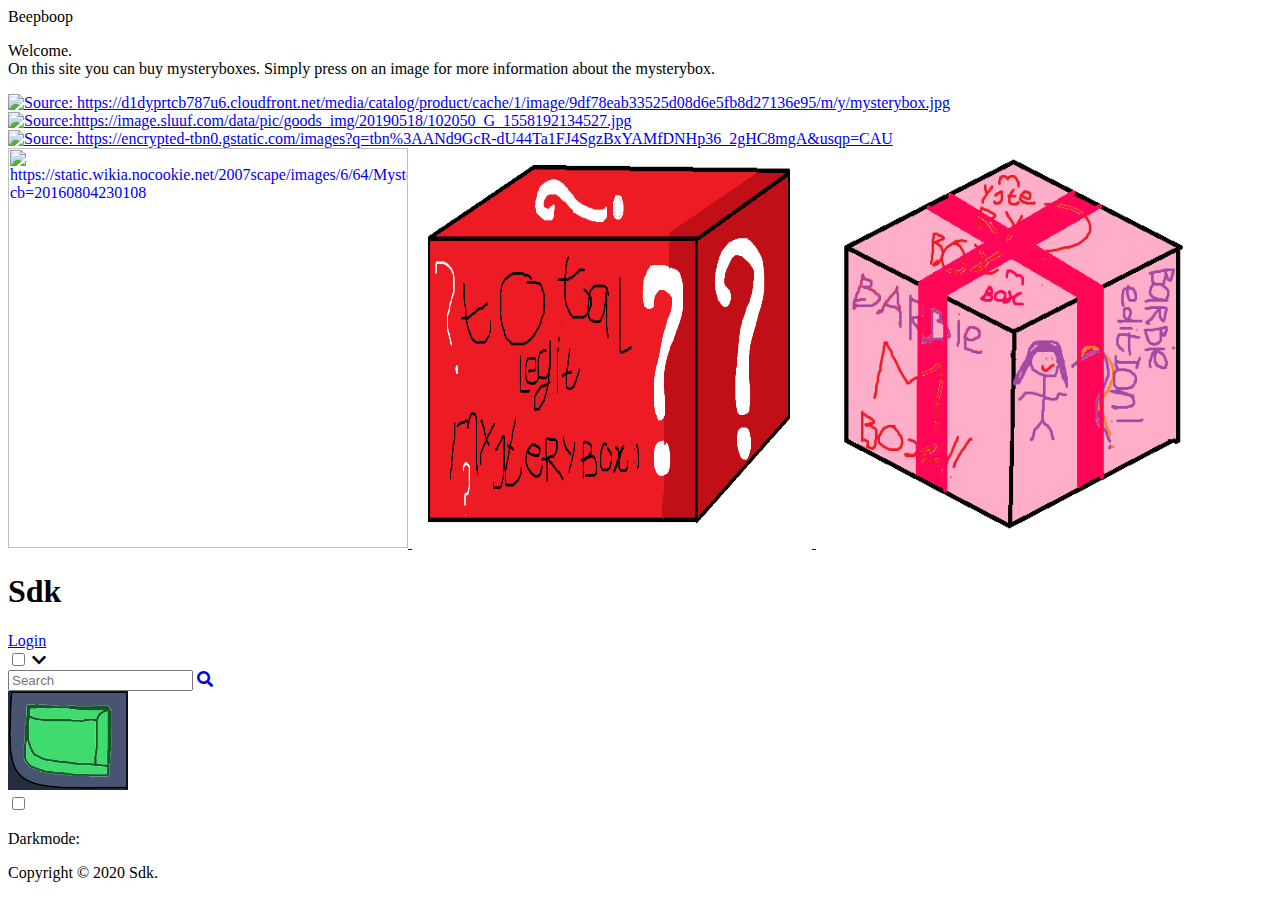
==== index.html @ fe978ba3 "Add files via upload" ====
<!DOCTYPE html>


<html lang="en">
	
	<head>
		<title>
			Boot and shooting your spawn.
		</title>
		<link rel="stylesheet" type="text/css" href="style.css">
		<link rel="icon" type="image/x-icon" href="Logobig.png">
		<link rel="stylesheet" href="https://cdnjs.cloudflare.com/ajax/libs/font-awesome/5.14.0/css/all.min.css">
		<script defer src="https://use.fontawesome.com/releases/v5.0.6/js/all.js"></script>
	</head>

	<body>		
		<div class="container">				
			<div id="Bullshit">
				<div class="ImLazy">
				 Beepboop
				</div>
				<!-- Weird shit
				<ul>
					<li> <a href="https://www.youtube.com/watch?v=dQw4w9WgXcQ">never</a> </li>
					<li> <a href="https://www.youtube.com/watch?v=dQw4w9WgXcQ">gonna</a> </li>
					<li> <a href="https://www.youtube.com/watch?v=dQw4w9WgXcQ">give</a> </li>
					<li> <a href="https://www.youtube.com/watch?v=dQw4w9WgXcQ">you</a> </li>
					<li> <a href="https://www.youtube.com/watch?v=dQw4w9WgXcQ">up</a> </li>
				</ul> 
				-->
				<!--	funny button goes <a href="https://www.youtube.com/watch?v=dQw4w9WgXcQ">brrrrrrrrrrrrrrrrrrrrrrrrrrrrrrrrrrrrrrrrrrrrrrrrrrrrrrrrrrrrrrrrrrrrrrrrrrrrrrrrrrrrrrrrrrrrrrrrrrrrrrrrrrrrrrrrrrrrr</a> -->
				<!--haha funny rick roll-->
				<!-- Epic stock foto	<mg src="https://image.jimcdn.com/app/cms/image/transf/none/path/sf3438fe6084872fd/image/i8f088848ad9dfa45/version/1517490156/image.jpg" width="643" alt="The image won't load, Sorry!" /> -->					
							
			</div>			
			
				<p class="text">
				Welcome.<br>On this site you can buy mysteryboxes. Simply press on an image for more information about the mysterybox.
				</p>		
			<a href="IT-1.html">	<img class="MB1" src="https://d1dyprtcb787u6.cloudfront.net/media/catalog/product/cache/1/image/9df78eab33525d08d6e5fb8d27136e95/m/y/mysterybox.jpg" width="400" title="Source: https://d1dyprtcb787u6.cloudfront.net/media/catalog/product/cache/1/image/9df78eab33525d08d6e5fb8d27136e95/m/y/mysterybox.jpg "> </a>
			<a href="IT-2.html">	<img class="MB2" src="https://image.sluuf.com/data/pic/goods_img/20190518/102050_G_1558192134527.jpg" width="400" title="Source:https://image.sluuf.com/data/pic/goods_img/20190518/102050_G_1558192134527.jpg"> </a>
			<a href="IT-3.html"> <img class="MB3" src="https://encrypted-tbn0.gstatic.com/images?q=tbn%3AANd9GcR-dU44Ta1FJ4SgzBxYAMfDNHp36_2gHC8mgA&usqp=CAU" width="400" title="Source: https://encrypted-tbn0.gstatic.com/images?q=tbn%3AANd9GcR-dU44Ta1FJ4SgzBxYAMfDNHp36_2gHC8mgA&usqp=CAU" > </a>
			<a href="IT-5.html"> <img class="MB5" src="https://static.wikia.nocookie.net/2007scape/images/6/64/Mystery_box_detail.png/revision/latest?cb=20160804230108" width="400" height="400" title="https://static.wikia.nocookie.net/2007scape/images/6/64/Mystery_box_detail.png/revision/latest?cb=20160804230108"> </a>
			<a href="IT-4.html"> <img class="MB4" src="mysterybox.png" title="Source= my own designed image, pretty good right?" width="400" height="400"> </a>
			<a href="IT-6.html">	<img class="MB6" src="mysteryboxPink.png" title="Source= My own designed image, the pink mysterybox! pretty cool right?" width="400" height="400" alt="The image won't load, Sorry!"></a>
				
				
		<header>			
			<h1> Sdk </h1>
			
			<div class="loginbutton">
				<a href="IT-L.html">Login</a>
			</div>
			
			<input type="checkbox" id="sidebar-btn">
			<label for="sidebar-btn">
				<i class="fas fa-chevron-down" id="sidebar-btn-icon"></i>
			</label>
			
			
			
			
			<div class="Search-box">
				<input class="Search-text" type="text" placeholder="Search">				
				<a class="Search-button" href="#">
					<i class="fas fa-search"></i>
				</a>	
			</div>
			
			<div class="img-1">
				<a href="index.html">
					<img src="Logobig.png" alt="The image won't load, Sorry!" width="120" />
				</a>
			</div>
			<input type="checkbox" class="checkbox">
				<p id="darkmode">
					Darkmode:
				</p>	
				
		</header>										
			

				<div class="beep">
					<div class="End">
						Copyright &copy; 2020 Sdk.
					</div>
				</div>
		</div>
			
	</body>
</html>
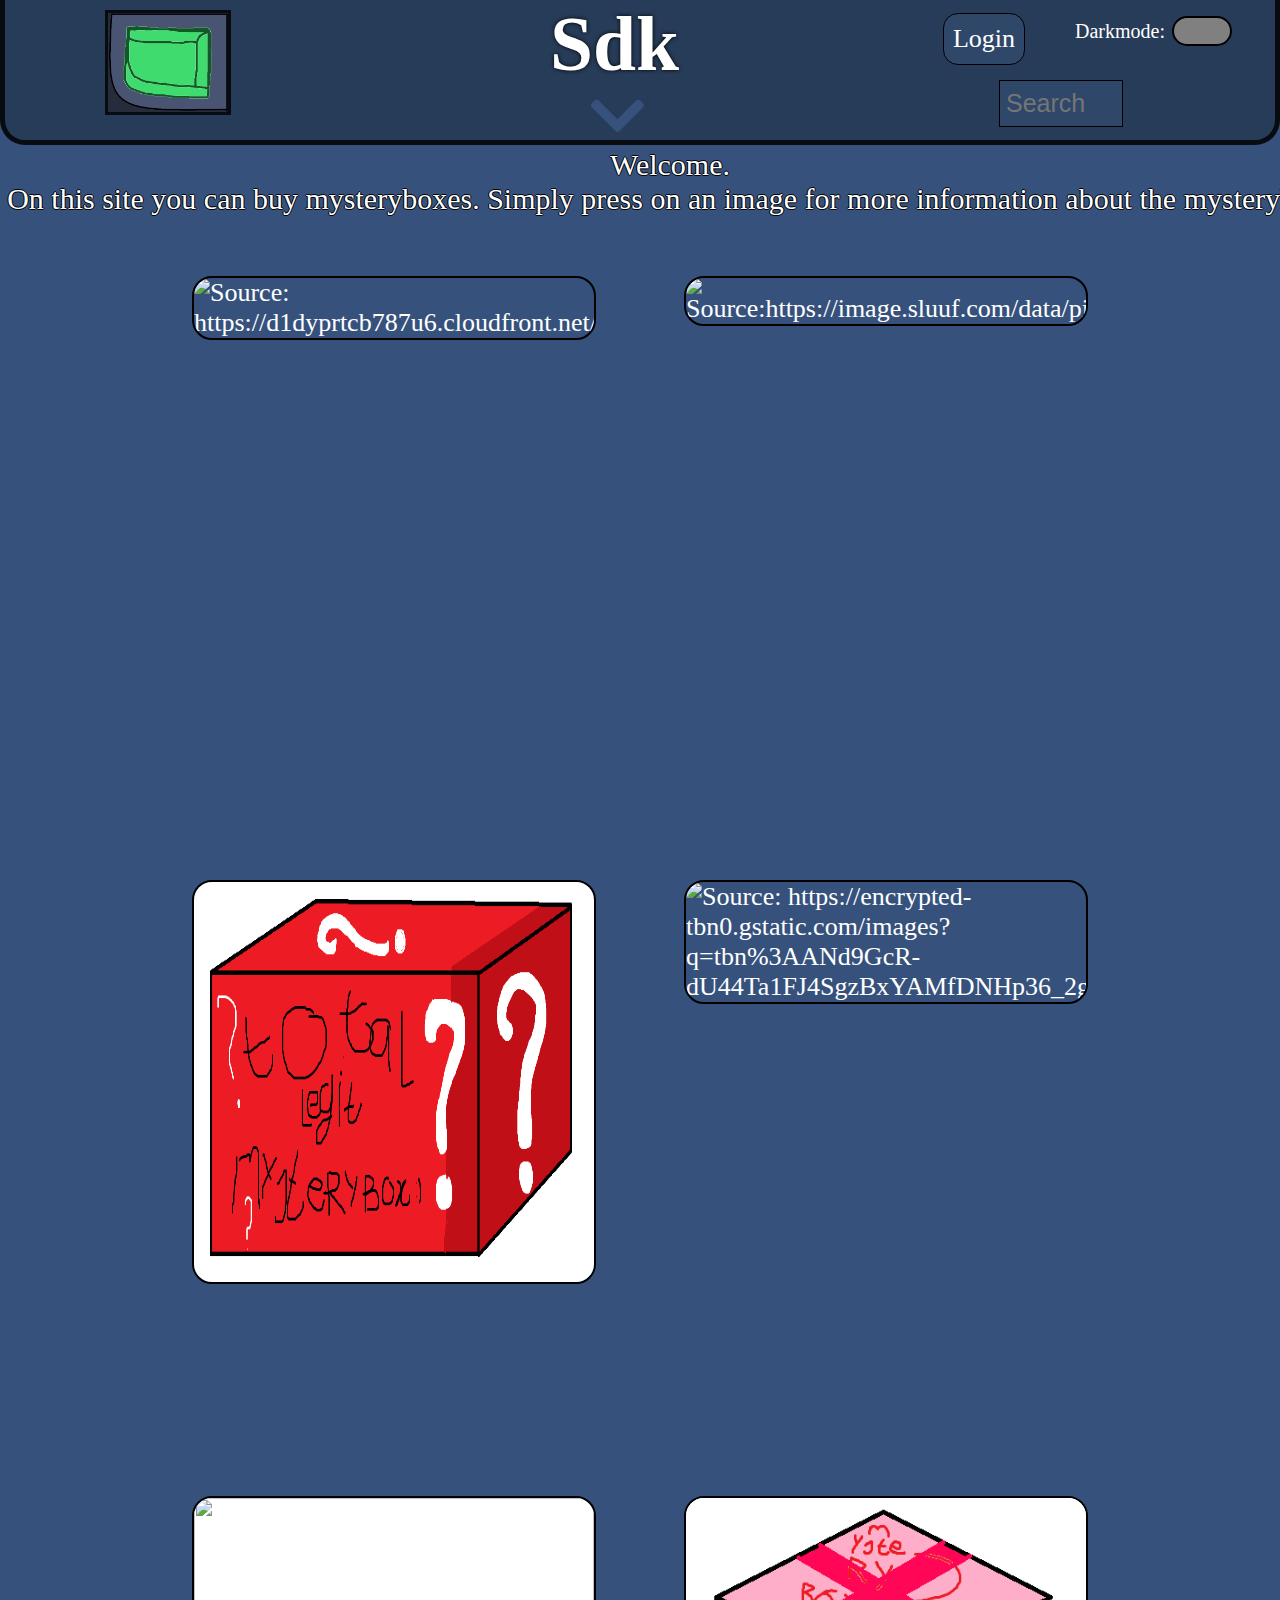
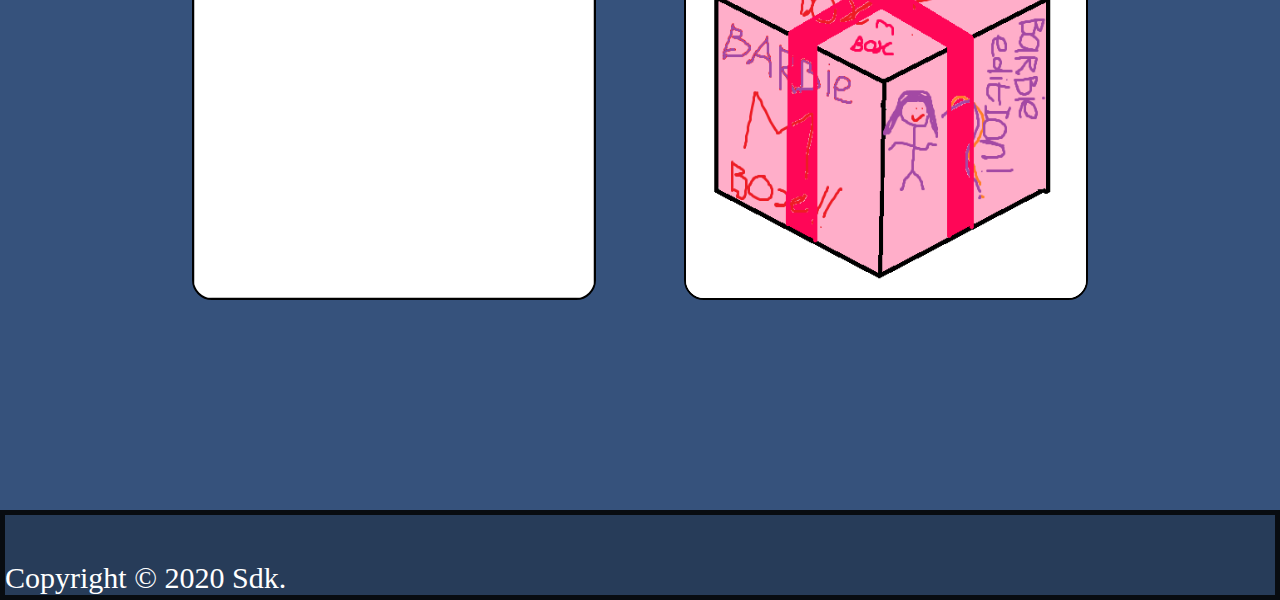
==== commit 6a229f28: "Add files via upload" ====
--- a/index.html
+++ b/index.html
@@ -7,7 +7,7 @@
 		<title>
 			Boot and shooting your spawn.
 		</title>
-		<link rel="stylesheet" type="text/css" href="style.css">
+		<link rel="stylesheet" type="text/css" href="Style.css">
 		<link rel="icon" type="image/x-icon" href="Logobig.png">
 		<link rel="stylesheet" href="https://cdnjs.cloudflare.com/ajax/libs/font-awesome/5.14.0/css/all.min.css">
 		<script defer src="https://use.fontawesome.com/releases/v5.0.6/js/all.js"></script>
--- a/Style.css
+++ b/Style.css
@@ -0,0 +1,324 @@
+h1	{
+		font-size: 58pt; 
+		font-weight: bold;
+		color: white;
+		padding: 0px;
+		margin: 0px auto;
+		width: 180px;
+		height: 70px;
+		text-shadow: 0px 0px 4px black;
+}
+body	{
+		background-color: #36527c;
+		position: relative;
+		margin: 0px;
+		padding: 0px;
+		height: 2200px;
+}
+
+a	{
+		color: white;
+		font-size: 26px;
+		text-decoration: none;
+}
+a:hover {
+			color: #e31700;
+			cursor: pointer;
+}	
+
+header {
+		background-color: #273c59;
+		position: fixed;
+		left: 0px;
+		right: 0px;
+		top: 0px;
+		height: 140px;
+		padding: 0px;
+		margin: 0px;
+		border: 5px #080c11 solid;
+		border-top: 0px;
+		border-bottom-left-radius: 25px;
+		border-bottom-right-radius: 25px;
+		
+}
+
+ul {
+		font-size: 22px;
+}
+.End {
+		color: white;
+		font-size: 30px;
+		background-color: #273c59;
+		position: absolute;
+		left: 0px;
+		bottom: 0px;
+		margin: 0px;
+}
+.beep {
+		position: absolute;
+		background-color: #273c59;
+		padding: 40px;
+		border: 5px #080c11 solid;
+		bottom: 0px;
+		left: 0px;
+		right: 0px;
+		
+}
+
+
+.container {
+
+}
+
+.Search-box {
+		width: 380px;
+		display: flex;
+		justify-content: center;
+		align-items: center;
+		right: 10%;
+		margin-right: 25px;
+		background-color: #2f486a;
+		position: absolute;
+		top: 80px;
+		width: 110px;
+		height: 45px;
+		border: none;
+		outline: none;
+		font-size: 30px;
+		color: white;	
+		padding: 0px 6px;
+		transition: 0.4s;
+		z-index: 5;
+		border: 1px black solid;
+}
+
+.Search-text {
+		background-color: #2f486a;
+		position: absolute;
+		width: 110px;
+		height: 45px;
+		border: none;
+		outline: none;
+		font-size: 25px;
+		color: white;	
+		padding-right: 6px;		
+		padding-bottom: 0px;
+		padding-top: 0px;
+		padding-left: 6px;
+		transition: 0.4s;
+		z-index: 5;
+		border: 1px black solid;
+}
+
+.Search-button {
+		visibility: hidden;
+		position: relative;
+		z-index: 5;
+		margin-left: auto;
+		color: white;
+}
+
+.Search-button:hover {
+		color: black;
+}
+
+.Search-box:hover ,.Search-box:focus-within  {
+		width: 380px;
+		position: absolute;
+		margin-left: 1000px;
+		border: 1px black solid;
+}
+
+.Search-box:hover > .Search-text, .Search-box input[type = "text"]:focus {
+		padding-right: 40px;
+		border: 1px black solid;
+		width: 348px;
+		position: absolute;
+
+}
+
+.Search-box:hover > .Search-button {
+		transition: 0.4s;
+		visibility: visible;
+}
+
+.Search-box input[type = "text"]:focus ~ .Search-button {
+		visibility: visible;
+}
+
+.checkbox {
+		position: absolute;
+		right: 40px;
+		top: 13px;
+		width: 60px;
+		height: 30px;
+		background-color: grey;
+		border-radius: 25px;
+		cursor: pointer;
+		outline: none;
+		z-index: 2;
+		-webkit-appearance: none;
+		border: 2px black solid;
+		
+		
+}
+.checkbox:checked {
+		background-color: black;	
+		border: 2px grey solid;
+}
+
+.checkbox:before > .beep {
+		background-color: black;
+	
+}
+
+#darkmode {
+		position: absolute;
+		right: 110px;
+		top: 0px;
+		font-size: 20px;
+		color: white;
+		z-index: 2;
+		
+}
+
+.img-1 {
+		position: absolute;
+		left: 100px;
+		top: 10px;
+		width: 120px;
+		height: 99px;
+		z-index: 10;
+		border: 3px #080c11 solid;
+		color: white;
+}
+
+label #sidebar-btn-icon {
+		position: fixed;
+		color: #36527c;
+		cursor: pointer;
+		font-size: 62px;
+		left: 50%;
+		margin-left: -50px;
+		top: 85px;
+		transition: 0.4s;
+}
+
+label #sidebar-btn-icon:hover {
+		color: white;
+
+}
+#sidebar-btn {
+		-webkit-appearance: none;
+		color: red;
+}
+
+#sidebar-btn:checked ~ header{
+		background-color: black;
+		width: 1000px;
+		
+}
+
+.MB1 {
+		position: absolute;
+		left: 15%;
+		border: 2px black solid; 
+		border-radius: 20px;
+		cursor: pointer;
+		transition: 0.1s;
+}
+
+.MB2 {
+		position: absolute;
+		right: 15%;
+		border: 2px black solid;
+		border-radius: 20px;
+		cursor: pointer;
+		transition: 0.1s;
+}
+
+.MB3 {
+		position: absolute;
+		right: 15%;
+		top: 40%;
+		border: 2px black solid;
+		border-radius: 20px;	
+		cursor: pointer;
+		transition: 0.1s;
+}
+
+.MB4 {
+		position: absolute;
+		left: 15%;
+		top: 40%;
+		border: 2px black solid;
+		border-radius: 20px;
+		cursor: pointer;		
+		transition: 0.1s;
+}
+
+.MB5 {
+		position: absolute;
+		left: 15%;
+		top: 68%;
+		border: 2px black solid;
+		border-radius: 20px;
+		background-color: white;
+		cursor: pointer;
+		transition: 0.1s;
+}
+
+
+.MB6 {
+		position: absolute;
+		right: 15%;
+		top: 68%;
+		border: 2px black solid;
+		border-radius: 20px;
+		background-color: white;	
+		cursor: pointer;
+		transition: 0.1s;
+}
+
+.MB1:hover, .MB2:hover, .MB3:hover, .MB4:hover, .MB5:hover, .MB6:hover {
+		border: 5px black solid;
+
+}
+.text {
+		position: relative;
+		width: 1340px;
+		color: white;
+		font-size: 30px;
+		font-family: calibri;
+		text-shadow: -1px 0 black, 0 1px black, 1px 0 black, 0 -1px black;
+		margin: 0 auto;
+		text-align: center;
+		margin-bottom: 60px;
+}
+
+.ImLazy {
+		margin-bottom: 130px;
+}
+
+
+.loginbutton {
+		position: absolute;
+		right: 250px;
+		top: 13px;
+		width: 80px;
+		text-align: center;
+		padding: 10px 0px;
+		background-color: #2f486a;
+		color: white;
+		border: 1px black solid;
+		border-radius: 15px;
+		cursor: pointer;
+}
+
+
+
+
+
+
+
+
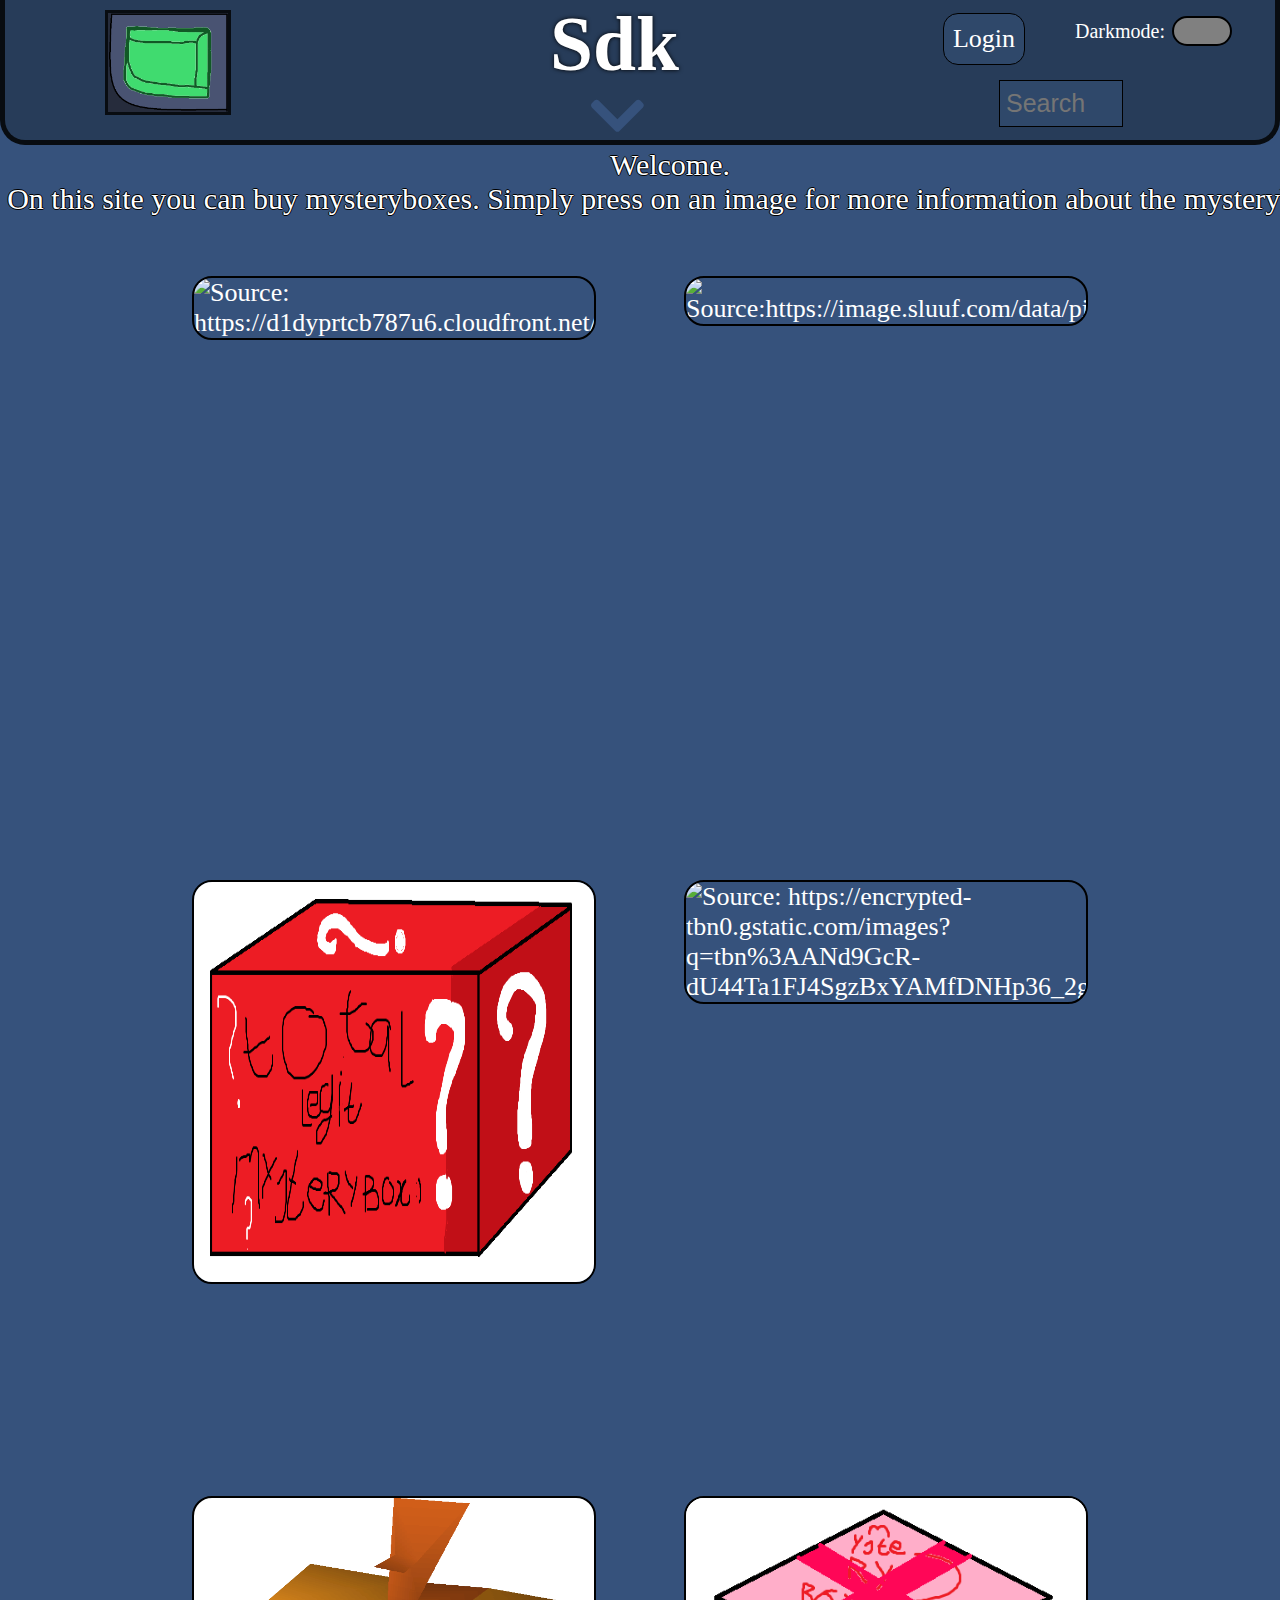
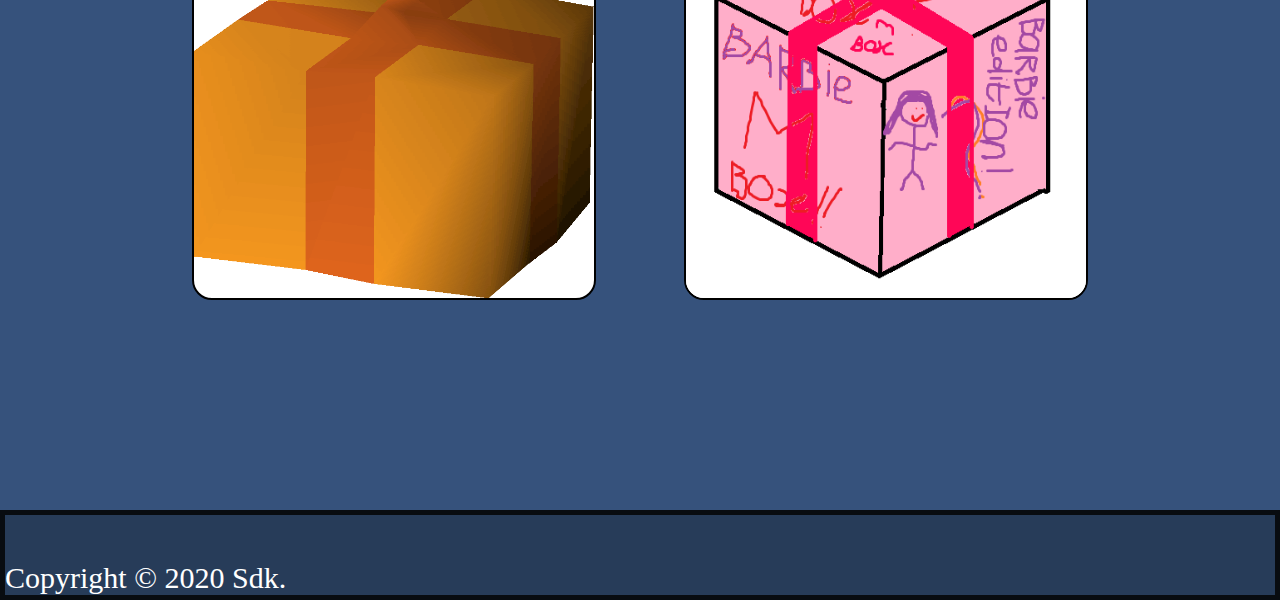
==== commit c68ffcac: "Add files via upload" ====
--- a/index.html
+++ b/index.html
@@ -40,8 +40,8 @@
 			<a href="IT-1.html">	<img class="MB1" src="https://d1dyprtcb787u6.cloudfront.net/media/catalog/product/cache/1/image/9df78eab33525d08d6e5fb8d27136e95/m/y/mysterybox.jpg" width="400" title="Source: https://d1dyprtcb787u6.cloudfront.net/media/catalog/product/cache/1/image/9df78eab33525d08d6e5fb8d27136e95/m/y/mysterybox.jpg "> </a>
 			<a href="IT-2.html">	<img class="MB2" src="https://image.sluuf.com/data/pic/goods_img/20190518/102050_G_1558192134527.jpg" width="400" title="Source:https://image.sluuf.com/data/pic/goods_img/20190518/102050_G_1558192134527.jpg"> </a>
 			<a href="IT-3.html"> <img class="MB3" src="https://encrypted-tbn0.gstatic.com/images?q=tbn%3AANd9GcR-dU44Ta1FJ4SgzBxYAMfDNHp36_2gHC8mgA&usqp=CAU" width="400" title="Source: https://encrypted-tbn0.gstatic.com/images?q=tbn%3AANd9GcR-dU44Ta1FJ4SgzBxYAMfDNHp36_2gHC8mgA&usqp=CAU" > </a>
-			<a href="IT-5.html"> <img class="MB5" src="https://static.wikia.nocookie.net/2007scape/images/6/64/Mystery_box_detail.png/revision/latest?cb=20160804230108" width="400" height="400" title="https://static.wikia.nocookie.net/2007scape/images/6/64/Mystery_box_detail.png/revision/latest?cb=20160804230108"> </a>
 			<a href="IT-4.html"> <img class="MB4" src="mysterybox.png" title="Source= my own designed image, pretty good right?" width="400" height="400"> </a>
+			<a href="IT-5.html"> <img class="MB5" src="mysteryboxR.png" width="400" height="400" title="https://static.wikia.nocookie.net/2007scape/images/6/64/Mystery_box_detail.png/revision/latest?cb=20160804230108"> </a>
 			<a href="IT-6.html">	<img class="MB6" src="mysteryboxPink.png" title="Source= My own designed image, the pink mysterybox! pretty cool right?" width="400" height="400" alt="The image won't load, Sorry!"></a>
 				
 				
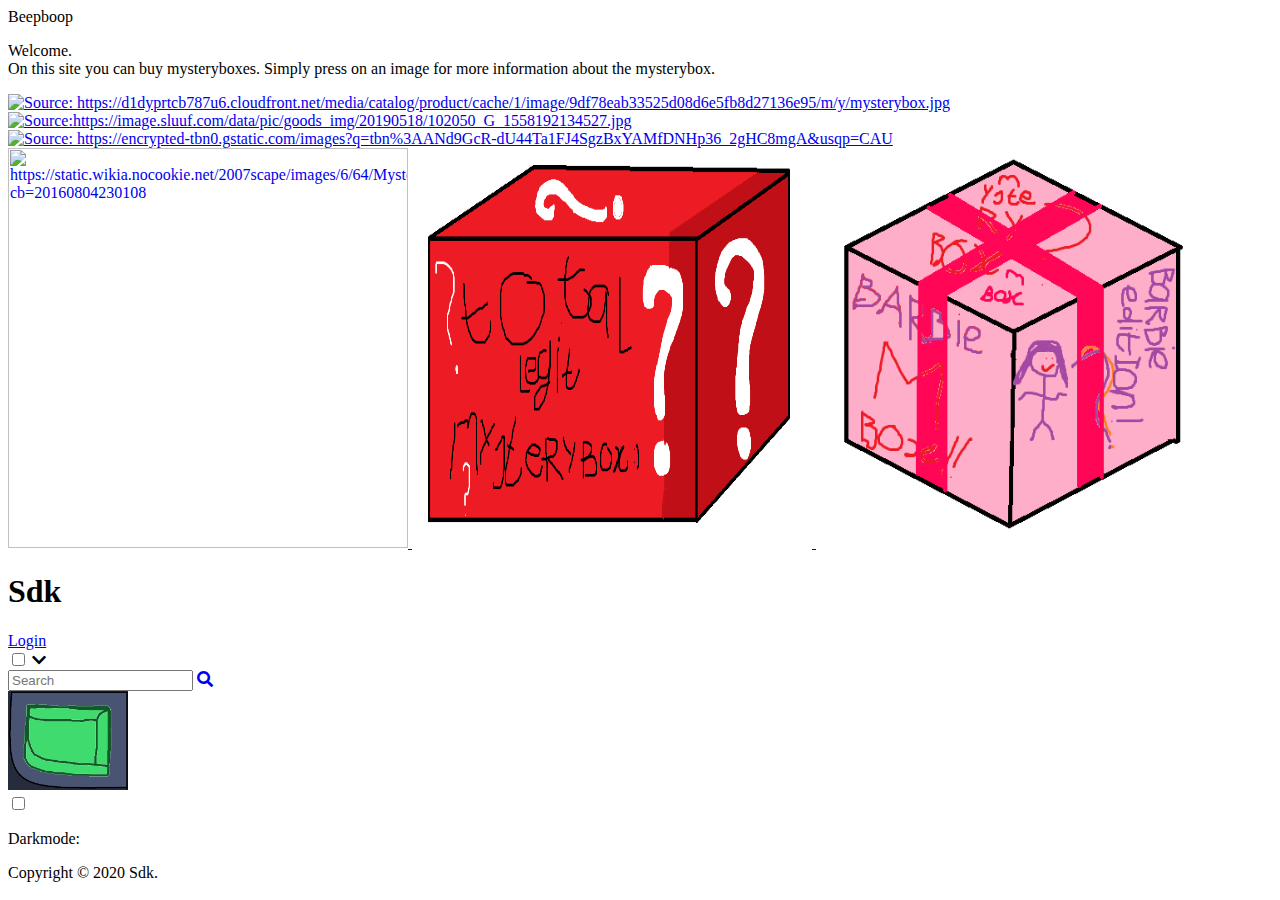
==== commit ffd1fac1: "Add files via upload" ====
--- a/index.html
+++ b/index.html
@@ -7,7 +7,7 @@
 		<title>
 			Boot and shooting your spawn.
 		</title>
-		<link rel="stylesheet" type="text/css" href="Style.css">
+		<link rel="stylesheet" type="text/css" href="style.css">
 		<link rel="icon" type="image/x-icon" href="Logobig.png">
 		<link rel="stylesheet" href="https://cdnjs.cloudflare.com/ajax/libs/font-awesome/5.14.0/css/all.min.css">
 		<script defer src="https://use.fontawesome.com/releases/v5.0.6/js/all.js"></script>
@@ -40,8 +40,8 @@
 			<a href="IT-1.html">	<img class="MB1" src="https://d1dyprtcb787u6.cloudfront.net/media/catalog/product/cache/1/image/9df78eab33525d08d6e5fb8d27136e95/m/y/mysterybox.jpg" width="400" title="Source: https://d1dyprtcb787u6.cloudfront.net/media/catalog/product/cache/1/image/9df78eab33525d08d6e5fb8d27136e95/m/y/mysterybox.jpg "> </a>
 			<a href="IT-2.html">	<img class="MB2" src="https://image.sluuf.com/data/pic/goods_img/20190518/102050_G_1558192134527.jpg" width="400" title="Source:https://image.sluuf.com/data/pic/goods_img/20190518/102050_G_1558192134527.jpg"> </a>
 			<a href="IT-3.html"> <img class="MB3" src="https://encrypted-tbn0.gstatic.com/images?q=tbn%3AANd9GcR-dU44Ta1FJ4SgzBxYAMfDNHp36_2gHC8mgA&usqp=CAU" width="400" title="Source: https://encrypted-tbn0.gstatic.com/images?q=tbn%3AANd9GcR-dU44Ta1FJ4SgzBxYAMfDNHp36_2gHC8mgA&usqp=CAU" > </a>
+			<a href="IT-5.html"> <img class="MB5" src="https://static.wikia.nocookie.net/2007scape/images/6/64/Mystery_box_detail.png/revision/latest?cb=20160804230108" width="400" height="400" title="https://static.wikia.nocookie.net/2007scape/images/6/64/Mystery_box_detail.png/revision/latest?cb=20160804230108"> </a>
 			<a href="IT-4.html"> <img class="MB4" src="mysterybox.png" title="Source= my own designed image, pretty good right?" width="400" height="400"> </a>
-			<a href="IT-5.html"> <img class="MB5" src="mysteryboxR.png" width="400" height="400" title="https://static.wikia.nocookie.net/2007scape/images/6/64/Mystery_box_detail.png/revision/latest?cb=20160804230108"> </a>
 			<a href="IT-6.html">	<img class="MB6" src="mysteryboxPink.png" title="Source= My own designed image, the pink mysterybox! pretty cool right?" width="400" height="400" alt="The image won't load, Sorry!"></a>
 				
 				
@@ -62,7 +62,7 @@
 			
 			<div class="Search-box">
 				<input class="Search-text" type="text" placeholder="Search">				
-				<a class="Search-button" href="#">
+				<a class="Search-button" href="https://www.youtube.com/watch?v=dQw4w9WgXcQ">
 					<i class="fas fa-search"></i>
 				</a>	
 			</div>
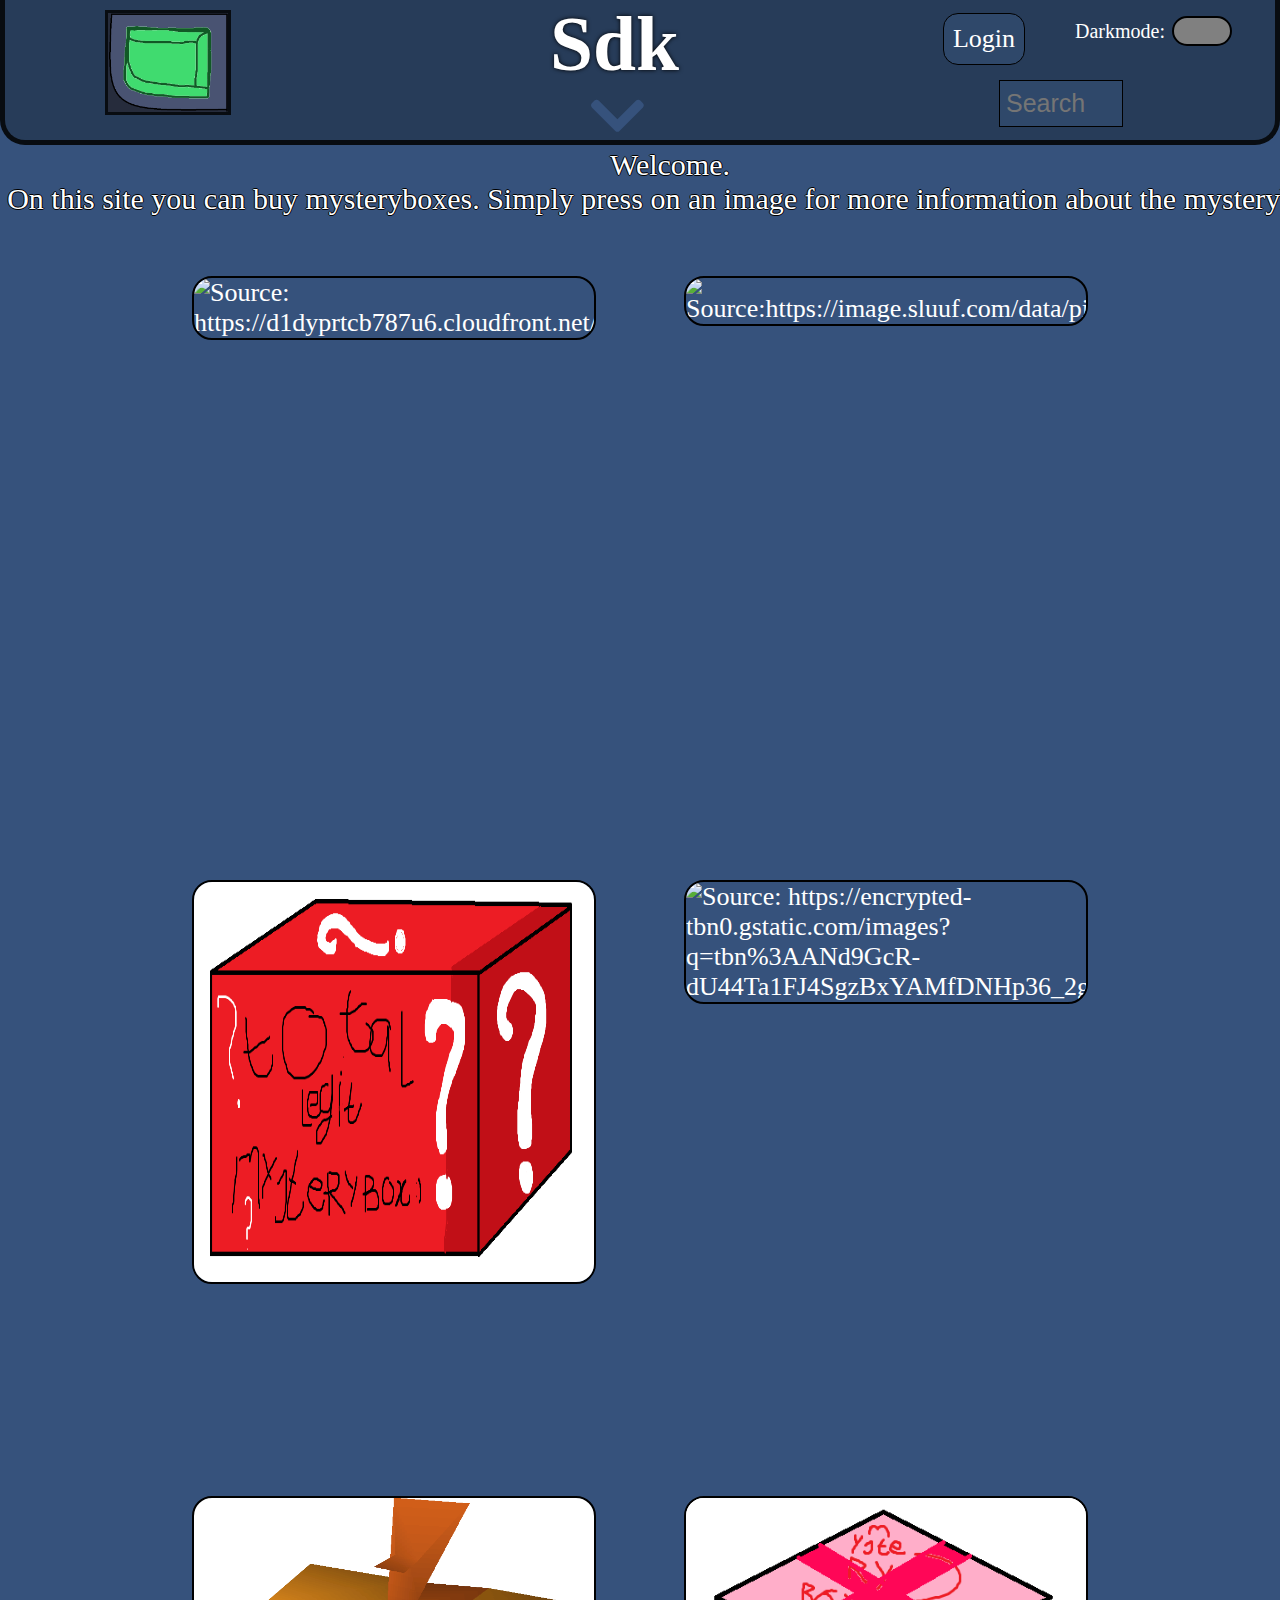
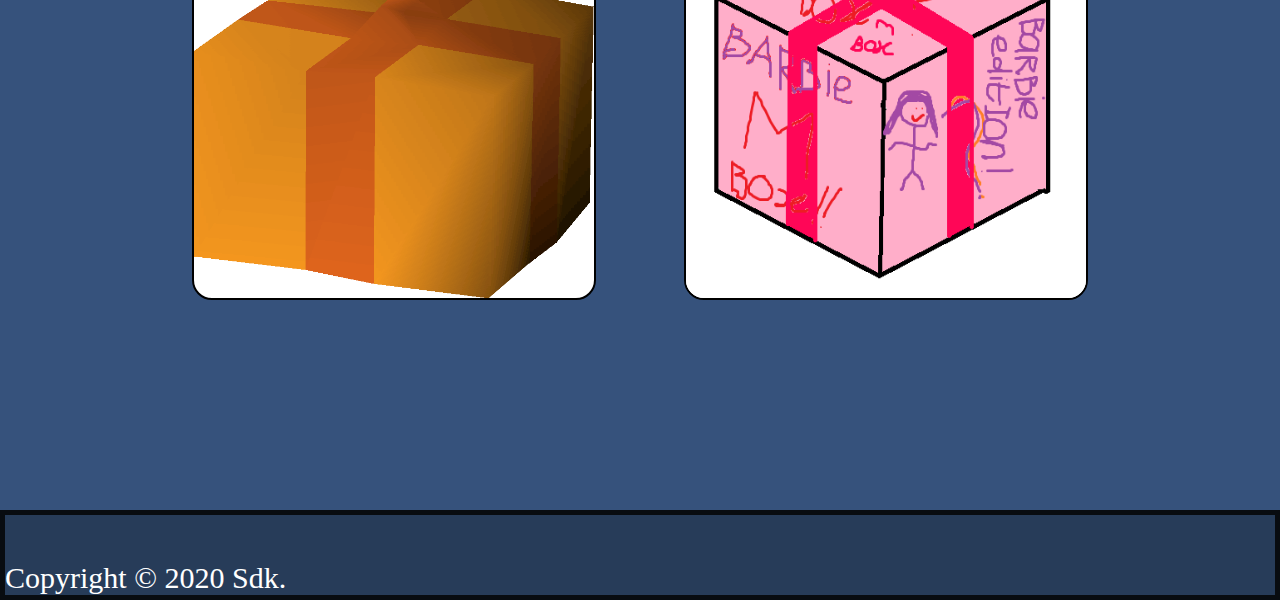
==== commit 7ccc7c9e: "Add files via upload" ====
--- a/index.html
+++ b/index.html
@@ -5,9 +5,9 @@
 	
 	<head>
 		<title>
-			Boot and shooting your spawn.
+			mysterybox
 		</title>
-		<link rel="stylesheet" type="text/css" href="style.css">
+		<link rel="stylesheet" type="text/css" href="Style.css">
 		<link rel="icon" type="image/x-icon" href="Logobig.png">
 		<link rel="stylesheet" href="https://cdnjs.cloudflare.com/ajax/libs/font-awesome/5.14.0/css/all.min.css">
 		<script defer src="https://use.fontawesome.com/releases/v5.0.6/js/all.js"></script>
@@ -40,8 +40,8 @@
 			<a href="IT-1.html">	<img class="MB1" src="https://d1dyprtcb787u6.cloudfront.net/media/catalog/product/cache/1/image/9df78eab33525d08d6e5fb8d27136e95/m/y/mysterybox.jpg" width="400" title="Source: https://d1dyprtcb787u6.cloudfront.net/media/catalog/product/cache/1/image/9df78eab33525d08d6e5fb8d27136e95/m/y/mysterybox.jpg "> </a>
 			<a href="IT-2.html">	<img class="MB2" src="https://image.sluuf.com/data/pic/goods_img/20190518/102050_G_1558192134527.jpg" width="400" title="Source:https://image.sluuf.com/data/pic/goods_img/20190518/102050_G_1558192134527.jpg"> </a>
 			<a href="IT-3.html"> <img class="MB3" src="https://encrypted-tbn0.gstatic.com/images?q=tbn%3AANd9GcR-dU44Ta1FJ4SgzBxYAMfDNHp36_2gHC8mgA&usqp=CAU" width="400" title="Source: https://encrypted-tbn0.gstatic.com/images?q=tbn%3AANd9GcR-dU44Ta1FJ4SgzBxYAMfDNHp36_2gHC8mgA&usqp=CAU" > </a>
-			<a href="IT-5.html"> <img class="MB5" src="https://static.wikia.nocookie.net/2007scape/images/6/64/Mystery_box_detail.png/revision/latest?cb=20160804230108" width="400" height="400" title="https://static.wikia.nocookie.net/2007scape/images/6/64/Mystery_box_detail.png/revision/latest?cb=20160804230108"> </a>
 			<a href="IT-4.html"> <img class="MB4" src="mysterybox.png" title="Source= my own designed image, pretty good right?" width="400" height="400"> </a>
+			<a href="IT-5.html"> <img class="MB5" src="mysteryboxR.png" width="400" height="400" title="https://static.wikia.nocookie.net/2007scape/images/6/64/Mystery_box_detail.png/revision/latest?cb=20160804230108"> </a>
 			<a href="IT-6.html">	<img class="MB6" src="mysteryboxPink.png" title="Source= My own designed image, the pink mysterybox! pretty cool right?" width="400" height="400" alt="The image won't load, Sorry!"></a>
 				
 				
@@ -62,7 +62,7 @@
 			
 			<div class="Search-box">
 				<input class="Search-text" type="text" placeholder="Search">				
-				<a class="Search-button" href="https://www.youtube.com/watch?v=dQw4w9WgXcQ">
+				<a class="Search-button" href="#">
 					<i class="fas fa-search"></i>
 				</a>	
 			</div>
--- a/Style.css
+++ b/Style.css
@@ -0,0 +1,324 @@
+h1	{
+		font-size: 58pt; 
+		font-weight: bold;
+		color: white;
+		padding: 0px;
+		margin: 0px auto;
+		width: 180px;
+		height: 70px;
+		text-shadow: 0px 0px 4px black;
+}
+body	{
+		background-color: #36527c;
+		position: relative;
+		margin: 0px;
+		padding: 0px;
+		height: 2200px;
+}
+
+a	{
+		color: white;
+		font-size: 26px;
+		text-decoration: none;
+}
+a:hover {
+			color: #e31700;
+			cursor: pointer;
+}	
+
+header {
+		background-color: #273c59;
+		position: fixed;
+		left: 0px;
+		right: 0px;
+		top: 0px;
+		height: 140px;
+		padding: 0px;
+		margin: 0px;
+		border: 5px #080c11 solid;
+		border-top: 0px;
+		border-bottom-left-radius: 25px;
+		border-bottom-right-radius: 25px;
+		
+}
+
+ul {
+		font-size: 22px;
+}
+.End {
+		color: white;
+		font-size: 30px;
+		background-color: #273c59;
+		position: absolute;
+		left: 0px;
+		bottom: 0px;
+		margin: 0px;
+}
+.beep {
+		position: absolute;
+		background-color: #273c59;
+		padding: 40px;
+		border: 5px #080c11 solid;
+		bottom: 0px;
+		left: 0px;
+		right: 0px;
+		
+}
+
+
+.container {
+
+}
+
+.Search-box {
+		width: 380px;
+		display: flex;
+		justify-content: center;
+		align-items: center;
+		right: 10%;
+		margin-right: 25px;
+		background-color: #2f486a;
+		position: absolute;
+		top: 80px;
+		width: 110px;
+		height: 45px;
+		border: none;
+		outline: none;
+		font-size: 30px;
+		color: white;	
+		padding: 0px 6px;
+		transition: 0.4s;
+		z-index: 5;
+		border: 1px black solid;
+}
+
+.Search-text {
+		background-color: #2f486a;
+		position: absolute;
+		width: 110px;
+		height: 45px;
+		border: none;
+		outline: none;
+		font-size: 25px;
+		color: white;	
+		padding-right: 6px;		
+		padding-bottom: 0px;
+		padding-top: 0px;
+		padding-left: 6px;
+		transition: 0.4s;
+		z-index: 5;
+		border: 1px black solid;
+}
+
+.Search-button {
+		visibility: hidden;
+		position: relative;
+		z-index: 5;
+		margin-left: auto;
+		color: white;
+}
+
+.Search-button:hover {
+		color: black;
+}
+
+.Search-box:hover ,.Search-box:focus-within  {
+		width: 380px;
+		position: absolute;
+		margin-left: 1000px;
+		border: 1px black solid;
+}
+
+.Search-box:hover > .Search-text, .Search-box input[type = "text"]:focus {
+		padding-right: 40px;
+		border: 1px black solid;
+		width: 348px;
+		position: absolute;
+
+}
+
+.Search-box:hover > .Search-button {
+		transition: 0.4s;
+		visibility: visible;
+}
+
+.Search-box input[type = "text"]:focus ~ .Search-button {
+		visibility: visible;
+}
+
+.checkbox {
+		position: absolute;
+		right: 40px;
+		top: 13px;
+		width: 60px;
+		height: 30px;
+		background-color: grey;
+		border-radius: 25px;
+		cursor: pointer;
+		outline: none;
+		z-index: 2;
+		-webkit-appearance: none;
+		border: 2px black solid;
+		
+		
+}
+.checkbox:checked {
+		background-color: black;	
+		border: 2px grey solid;
+}
+
+.checkbox:before > .beep {
+		background-color: black;
+	
+}
+
+#darkmode {
+		position: absolute;
+		right: 110px;
+		top: 0px;
+		font-size: 20px;
+		color: white;
+		z-index: 2;
+		
+}
+
+.img-1 {
+		position: absolute;
+		left: 100px;
+		top: 10px;
+		width: 120px;
+		height: 99px;
+		z-index: 10;
+		border: 3px #080c11 solid;
+		color: white;
+}
+
+label #sidebar-btn-icon {
+		position: fixed;
+		color: #36527c;
+		cursor: pointer;
+		font-size: 62px;
+		left: 50%;
+		margin-left: -50px;
+		top: 85px;
+		transition: 0.4s;
+}
+
+label #sidebar-btn-icon:hover {
+		color: white;
+
+}
+#sidebar-btn {
+		-webkit-appearance: none;
+		color: red;
+}
+
+#sidebar-btn:checked ~ header{
+		background-color: black;
+		width: 1000px;
+		
+}
+
+.MB1 {
+		position: absolute;
+		left: 15%;
+		border: 2px black solid; 
+		border-radius: 20px;
+		cursor: pointer;
+		transition: 0.1s;
+}
+
+.MB2 {
+		position: absolute;
+		right: 15%;
+		border: 2px black solid;
+		border-radius: 20px;
+		cursor: pointer;
+		transition: 0.1s;
+}
+
+.MB3 {
+		position: absolute;
+		right: 15%;
+		top: 40%;
+		border: 2px black solid;
+		border-radius: 20px;	
+		cursor: pointer;
+		transition: 0.1s;
+}
+
+.MB4 {
+		position: absolute;
+		left: 15%;
+		top: 40%;
+		border: 2px black solid;
+		border-radius: 20px;
+		cursor: pointer;		
+		transition: 0.1s;
+}
+
+.MB5 {
+		position: absolute;
+		left: 15%;
+		top: 68%;
+		border: 2px black solid;
+		border-radius: 20px;
+		background-color: white;
+		cursor: pointer;
+		transition: 0.1s;
+}
+
+
+.MB6 {
+		position: absolute;
+		right: 15%;
+		top: 68%;
+		border: 2px black solid;
+		border-radius: 20px;
+		background-color: white;	
+		cursor: pointer;
+		transition: 0.1s;
+}
+
+.MB1:hover, .MB2:hover, .MB3:hover, .MB4:hover, .MB5:hover, .MB6:hover {
+		border: 5px black solid;
+
+}
+.text {
+		position: relative;
+		width: 1340px;
+		color: white;
+		font-size: 30px;
+		font-family: calibri;
+		text-shadow: -1px 0 black, 0 1px black, 1px 0 black, 0 -1px black;
+		margin: 0 auto;
+		text-align: center;
+		margin-bottom: 60px;
+}
+
+.ImLazy {
+		margin-bottom: 130px;
+}
+
+
+.loginbutton {
+		position: absolute;
+		right: 250px;
+		top: 13px;
+		width: 80px;
+		text-align: center;
+		padding: 10px 0px;
+		background-color: #2f486a;
+		color: white;
+		border: 1px black solid;
+		border-radius: 15px;
+		cursor: pointer;
+}
+
+
+
+
+
+
+
+
